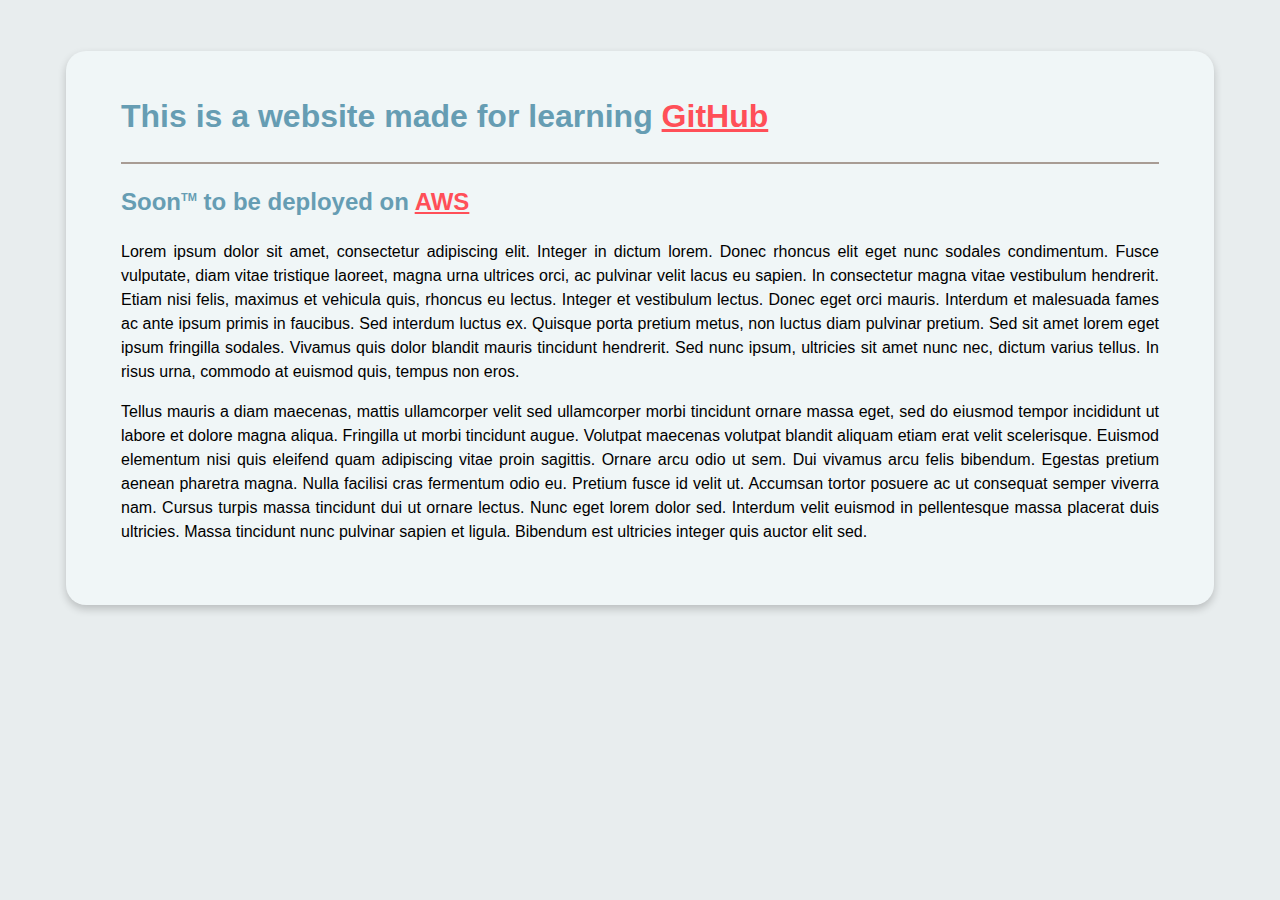
==== index.html @ b6d60ce3 "added some css" ====
<html lang="en">
	<head>
		<meta charset="utf-8">
		<meta name="description" content="A website">
		<title>A Website</title>
		<link rel="icon" href="img/icon.png" type="image/x-icon" />
		<link rel="stylesheet" href="css/styles.css" />
	</head>
	<body>
		<div class="card">
			<h1>This is a website made for learning <a href="https://github.com">GitHub</a></h1>
			<hr>
			<h2>Soon<sup>TM</sup> to be deployed on <a href="https://https://aws.amazon.com/">AWS</a></h2>
			<p>Lorem ipsum dolor sit amet, consectetur adipiscing elit. Integer in dictum lorem. Donec rhoncus elit eget nunc sodales condimentum. Fusce vulputate, diam vitae tristique laoreet, magna urna ultrices orci, ac pulvinar velit lacus eu sapien. In consectetur magna vitae vestibulum hendrerit. Etiam nisi felis, maximus et vehicula quis, rhoncus eu lectus. Integer et vestibulum lectus. Donec eget orci mauris. Interdum et malesuada fames ac ante ipsum primis in faucibus. Sed interdum luctus ex. Quisque porta pretium metus, non luctus diam pulvinar pretium. Sed sit amet lorem eget ipsum fringilla sodales. Vivamus quis dolor blandit mauris tincidunt hendrerit. Sed nunc ipsum, ultricies sit amet nunc nec, dictum varius tellus. In risus urna, commodo at euismod quis, tempus non eros.</p>
			<p>Tellus mauris a diam maecenas, mattis ullamcorper velit sed ullamcorper morbi tincidunt ornare massa eget, sed do eiusmod tempor incididunt ut labore et dolore magna aliqua. Fringilla ut morbi tincidunt augue. Volutpat maecenas volutpat blandit aliquam etiam erat velit scelerisque. Euismod elementum nisi quis eleifend quam adipiscing vitae proin sagittis. Ornare arcu odio ut sem. Dui vivamus arcu felis bibendum. Egestas pretium aenean pharetra magna. Nulla facilisi cras fermentum odio eu. Pretium fusce id velit ut. Accumsan tortor posuere ac ut consequat semper viverra nam. Cursus turpis massa tincidunt dui ut ornare lectus. Nunc eget lorem dolor sed. Interdum velit euismod in pellentesque massa placerat duis ultricies. Massa tincidunt nunc pulvinar sapien et ligula. Bibendum est ultricies integer quis auctor elit sed.</p>
		</div>
	</body>
</html>
---- css/styles.css ----
body 
{
	font-family: Open Sans, Arial;
	text-align: justify;
	margin: 35px 50px 35px 50px;
	line-height: 1.5;
	font-size: 16px;
	padding: 16px 16px;
	background-color: #e8edee;
}

.card
{
  	padding: 20px 55px 45px 55px; 
 	border-radius: 20px;
	background-color: #f0f6f7;
	box-shadow: 0 4px 8px 0 rgba(0, 0, 0, 0.2);
	transition: 0.3s;
}

.card:hover 
{
	box-shadow: 0 8px 16px 0 rgba(0, 0, 0, 0.2);
}

h1
{
	color: #669db3;
}

hr
{
	border: none;
	height: 2.5px;
	background-color: #a89c94; 
}

a
{
	color: #FF4F58;
}

h2
{
	color: #669db3; 
}

sup
{
	font-size: 11px; 
}

p
{
	color: black;
}
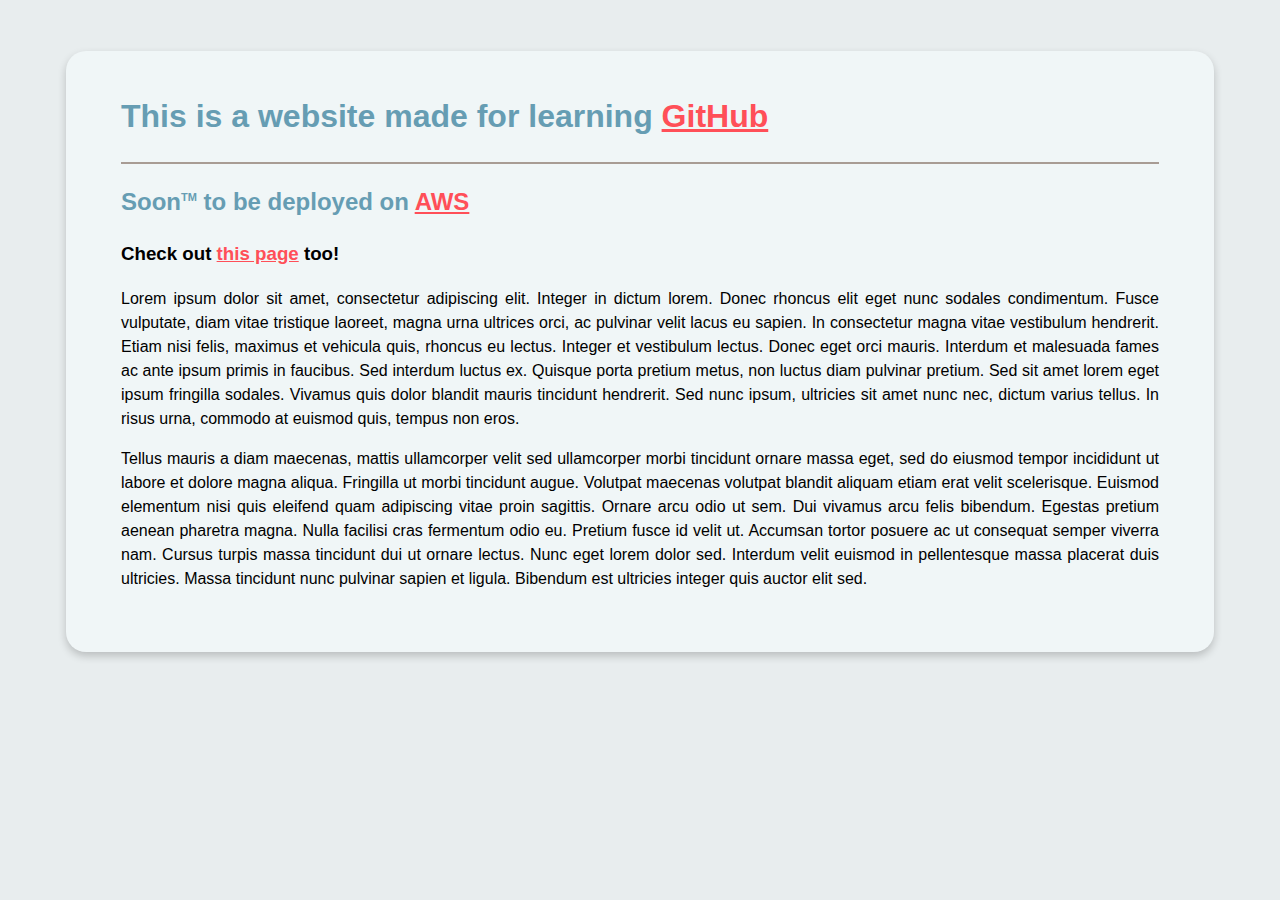
==== commit f8b199d6: "Update" ====
--- a/index.html
+++ b/index.html
@@ -1,3 +1,4 @@
+<!DOCTYPE html>
 <html lang="en">
 	<head>
 		<meta charset="utf-8">
@@ -11,6 +12,7 @@
 			<h1>This is a website made for learning <a href="https://github.com">GitHub</a></h1>
 			<hr>
 			<h2>Soon<sup>TM</sup> to be deployed on <a href="https://https://aws.amazon.com/">AWS</a></h2>
+			<h3>Check out <a href="/random">this page</a> too!</h3>
 			<p>Lorem ipsum dolor sit amet, consectetur adipiscing elit. Integer in dictum lorem. Donec rhoncus elit eget nunc sodales condimentum. Fusce vulputate, diam vitae tristique laoreet, magna urna ultrices orci, ac pulvinar velit lacus eu sapien. In consectetur magna vitae vestibulum hendrerit. Etiam nisi felis, maximus et vehicula quis, rhoncus eu lectus. Integer et vestibulum lectus. Donec eget orci mauris. Interdum et malesuada fames ac ante ipsum primis in faucibus. Sed interdum luctus ex. Quisque porta pretium metus, non luctus diam pulvinar pretium. Sed sit amet lorem eget ipsum fringilla sodales. Vivamus quis dolor blandit mauris tincidunt hendrerit. Sed nunc ipsum, ultricies sit amet nunc nec, dictum varius tellus. In risus urna, commodo at euismod quis, tempus non eros.</p>
 			<p>Tellus mauris a diam maecenas, mattis ullamcorper velit sed ullamcorper morbi tincidunt ornare massa eget, sed do eiusmod tempor incididunt ut labore et dolore magna aliqua. Fringilla ut morbi tincidunt augue. Volutpat maecenas volutpat blandit aliquam etiam erat velit scelerisque. Euismod elementum nisi quis eleifend quam adipiscing vitae proin sagittis. Ornare arcu odio ut sem. Dui vivamus arcu felis bibendum. Egestas pretium aenean pharetra magna. Nulla facilisi cras fermentum odio eu. Pretium fusce id velit ut. Accumsan tortor posuere ac ut consequat semper viverra nam. Cursus turpis massa tincidunt dui ut ornare lectus. Nunc eget lorem dolor sed. Interdum velit euismod in pellentesque massa placerat duis ultricies. Massa tincidunt nunc pulvinar sapien et ligula. Bibendum est ultricies integer quis auctor elit sed.</p>
 		</div>
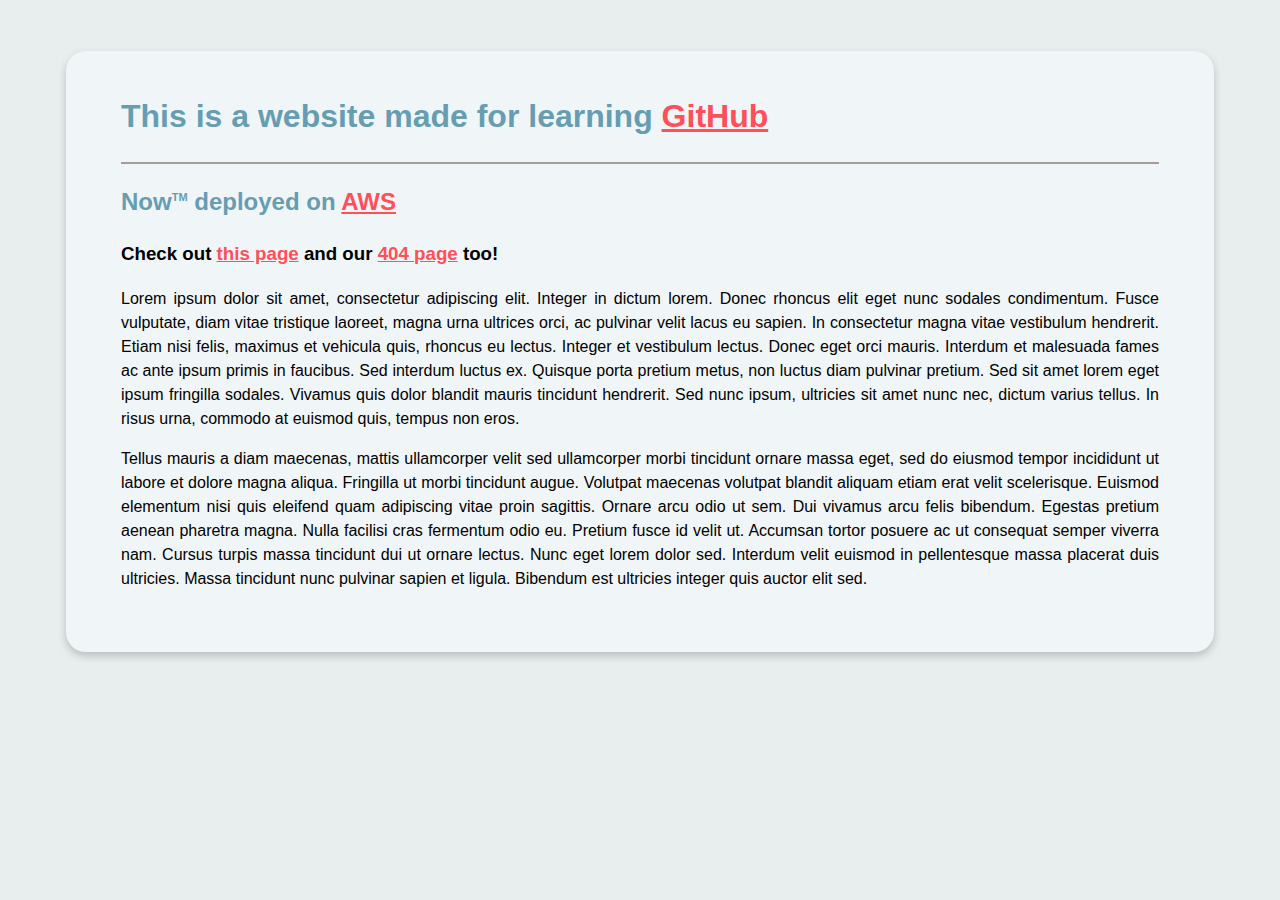
==== commit dd802885: "Update" ====
--- a/index.html
+++ b/index.html
@@ -11,8 +11,8 @@
 		<div class="card">
 			<h1>This is a website made for learning <a href="https://github.com">GitHub</a></h1>
 			<hr>
-			<h2>Soon<sup>TM</sup> to be deployed on <a href="https://https://aws.amazon.com/">AWS</a></h2>
-			<h3>Check out <a href="/random">this page</a> too!</h3>
+			<h2>Now<sup>TM</sup> deployed on <a href="https://https://aws.amazon.com/">AWS</a></h2>
+			<h3>Check out <a href="/random.html">this page</a> and our <a href="/anylinkhere">404 page</a> too!</h3>
 			<p>Lorem ipsum dolor sit amet, consectetur adipiscing elit. Integer in dictum lorem. Donec rhoncus elit eget nunc sodales condimentum. Fusce vulputate, diam vitae tristique laoreet, magna urna ultrices orci, ac pulvinar velit lacus eu sapien. In consectetur magna vitae vestibulum hendrerit. Etiam nisi felis, maximus et vehicula quis, rhoncus eu lectus. Integer et vestibulum lectus. Donec eget orci mauris. Interdum et malesuada fames ac ante ipsum primis in faucibus. Sed interdum luctus ex. Quisque porta pretium metus, non luctus diam pulvinar pretium. Sed sit amet lorem eget ipsum fringilla sodales. Vivamus quis dolor blandit mauris tincidunt hendrerit. Sed nunc ipsum, ultricies sit amet nunc nec, dictum varius tellus. In risus urna, commodo at euismod quis, tempus non eros.</p>
 			<p>Tellus mauris a diam maecenas, mattis ullamcorper velit sed ullamcorper morbi tincidunt ornare massa eget, sed do eiusmod tempor incididunt ut labore et dolore magna aliqua. Fringilla ut morbi tincidunt augue. Volutpat maecenas volutpat blandit aliquam etiam erat velit scelerisque. Euismod elementum nisi quis eleifend quam adipiscing vitae proin sagittis. Ornare arcu odio ut sem. Dui vivamus arcu felis bibendum. Egestas pretium aenean pharetra magna. Nulla facilisi cras fermentum odio eu. Pretium fusce id velit ut. Accumsan tortor posuere ac ut consequat semper viverra nam. Cursus turpis massa tincidunt dui ut ornare lectus. Nunc eget lorem dolor sed. Interdum velit euismod in pellentesque massa placerat duis ultricies. Massa tincidunt nunc pulvinar sapien et ligula. Bibendum est ultricies integer quis auctor elit sed.</p>
 		</div>
